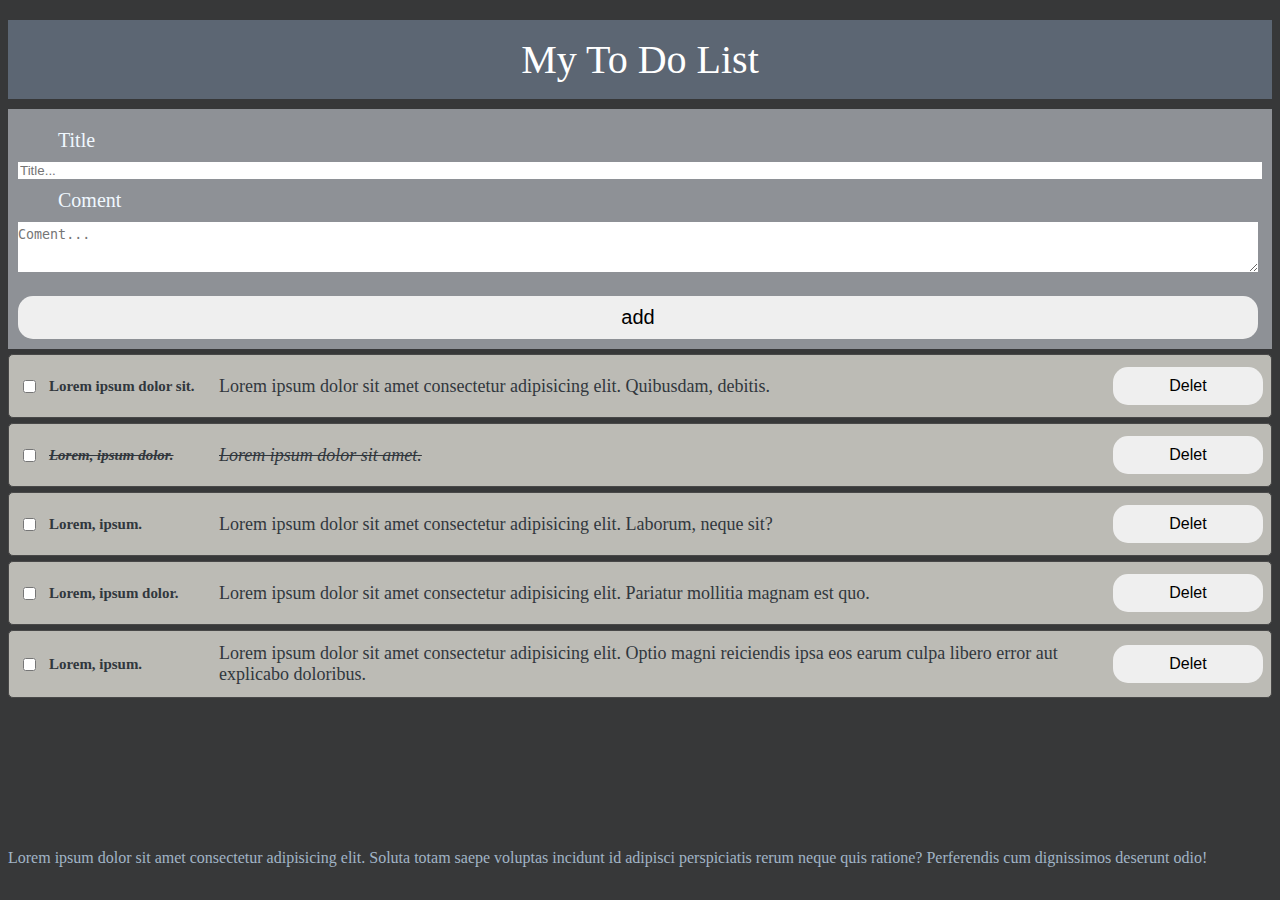
==== Pavlo/TODOList/index.html @ abd01019 "my first" ====
<!DOCTYPE html>
<html lang="en">

<head>
    <meta charset="UTF-8">
    <meta name="viewport" content="width=device-width, initial-scale=1.0">
    <title>TO DO List</title>
    <link type="style" />      
    <link rel="stylesheet" href="style.css" />
</head>

<body>

    <header class="text-red">My To Do List</header>

    <main>
    <form id="myForm" >
        <label>
            <span>Title</span>
            <br>
            <input type="text" id="myTitle" placeholder="Title..." >
        </label>
        <br>
        <label>
            <span>Coment</span>
            <br>
            <textarea type="text" id="myComent" placeholder="Coment..." ></textarea>
        </label>
        <br>
        <button
            onclick="AddTitle()"
            class="addBtn">
            add
        </button>
    </form>
  
    <ul class="list">
        <li class="list-item">
            <input class="checkbox" type="checkbox">
            <h5>Lorem ipsum dolor sit.</h5>
            <p>Lorem ipsum dolor sit amet consectetur adipisicing elit. Quibusdam, debitis.</p>
            <button
                onclick="AddTitle()"
                class="delBtn">
                Delet
            </button>
        </li>
        <li class="checked">
            <input type="checkbox">
            <h5> Lorem, ipsum dolor. </h5>
            <p>Lorem ipsum dolor sit amet.</p>
            <button
                onclick="AddTitle()"
                class="delBtn">
                Delet
            </button>
        </li>
        <li>
            <input type="checkbox">
            <h5>Lorem, ipsum.</h5>
            <p>Lorem ipsum dolor sit amet consectetur adipisicing elit. Laborum, neque sit?</p>
            <button
                onclick="AddTitle()"
                class="delBtn">
                Delet
            </button>
        </li>
        <li>
            <input type="checkbox">
            <h5>Lorem, ipsum dolor.</h5>
            <p>Lorem ipsum dolor sit amet consectetur adipisicing elit. Pariatur mollitia magnam est quo.</p>
            <button
                onclick="AddTitle()"
                class="delBtn">
                Delet
            </button>
        </li>
        <li>
            <input type="checkbox">
            <h5>Lorem, ipsum.</h5>
            <p>Lorem ipsum dolor sit amet consectetur adipisicing elit. Optio magni reiciendis ipsa eos earum culpa libero error aut explicabo doloribus.</p>
            <button
                onclick="AddTitle()"
                class="delBtn">
                Delet
            </button>
        </li>



        

    </ul>
    </main>

    <footer>Lorem ipsum dolor sit amet consectetur adipisicing elit. Soluta totam saepe voluptas incidunt id adipisci perspiciatis rerum neque quis ratione? Perferendis cum dignissimos deserunt odio!</footer>

   <!-- <script type="text/javascript" src="script.js"></script> -->
    
</body>
</html>
---- Pavlo/TODOList/style.css ----
html {
background-color: #373839;


}


header {
  font-size: 40px;
  background-color: #5c6673;
  padding: 16px 0;
  margin: 20px 0px 10px 0px;
  color: white;
  text-align: center;
  -webkit-user-select: none;
  -moz-user-select: none;
  -ms-user-select: none;
  user-select: none;
}

main {
  min-height: calc(100vh - 160px);
}


span {
  font-size: 20px;
  padding-left : 50px;
  -webkit-user-select: none;
  -moz-user-select: none;
  -ms-user-select: none;
  user-select: none;
}

form {
  padding: 20px 0 0 0;
  font-size: 16px;
  width: 100%;
  background-color: #8e9196;
  border: none;
  color: aliceblue;  
}

#myTitle , textarea {
  margin: 10px ;
  max-width: calc(100% - 24px);
  min-width: calc(100% - 24px);
  text-align: left;
  border: none;
}

.addBtn {
  margin: 10px ;
  cursor: pointer;
  font-size: 20px;
  border: none;
  padding: 10px 0;
  width: calc(100% - 24px);
  border-radius: 15px;
} 

.delBtn {
  margin-left: auto;
  min-width: 150px;
  max-width: 150px;
  cursor: pointer;
  font-size: 16px;
  border: none;
  padding: 10px 0;
  border-radius: 15px;
}


li {
  border: 1px solid #484848; 
  padding: 12px 8px 12px 10px;
  margin: 5px 0 ; 
  border-radius: 5px;   
  display: flex;
  align-items: center;
  justify-content: space-between;
  width: calc(100% - 20px);
  cursor: pointer;
  position: relative;
  background: #bcbbb5;
  font-size: 18px;  
  -webkit-user-select: none;
  -moz-user-select: none;
  -ms-user-select: none;
  user-select: none;  
}

h5, p {
  margin: 0 10px;
}

h5 {
  min-width: 150px;
  max-width: 150px;  
}

#myComent {
  border: 0;
  padding: 5px 0;
  width: 100%;
  height: 40px;
}

ul {
  margin: 0;
  padding: 0;
  font-size: 16px;
  width: 100%-40px;
  color: rgb(49, 55, 61);
}

.checked h5 , .checked p  {
  font-style: italic;
  text-decoration: line-through;
}

footer {
  color: rgb(161, 180, 198);
  font-size: 16px;  
}
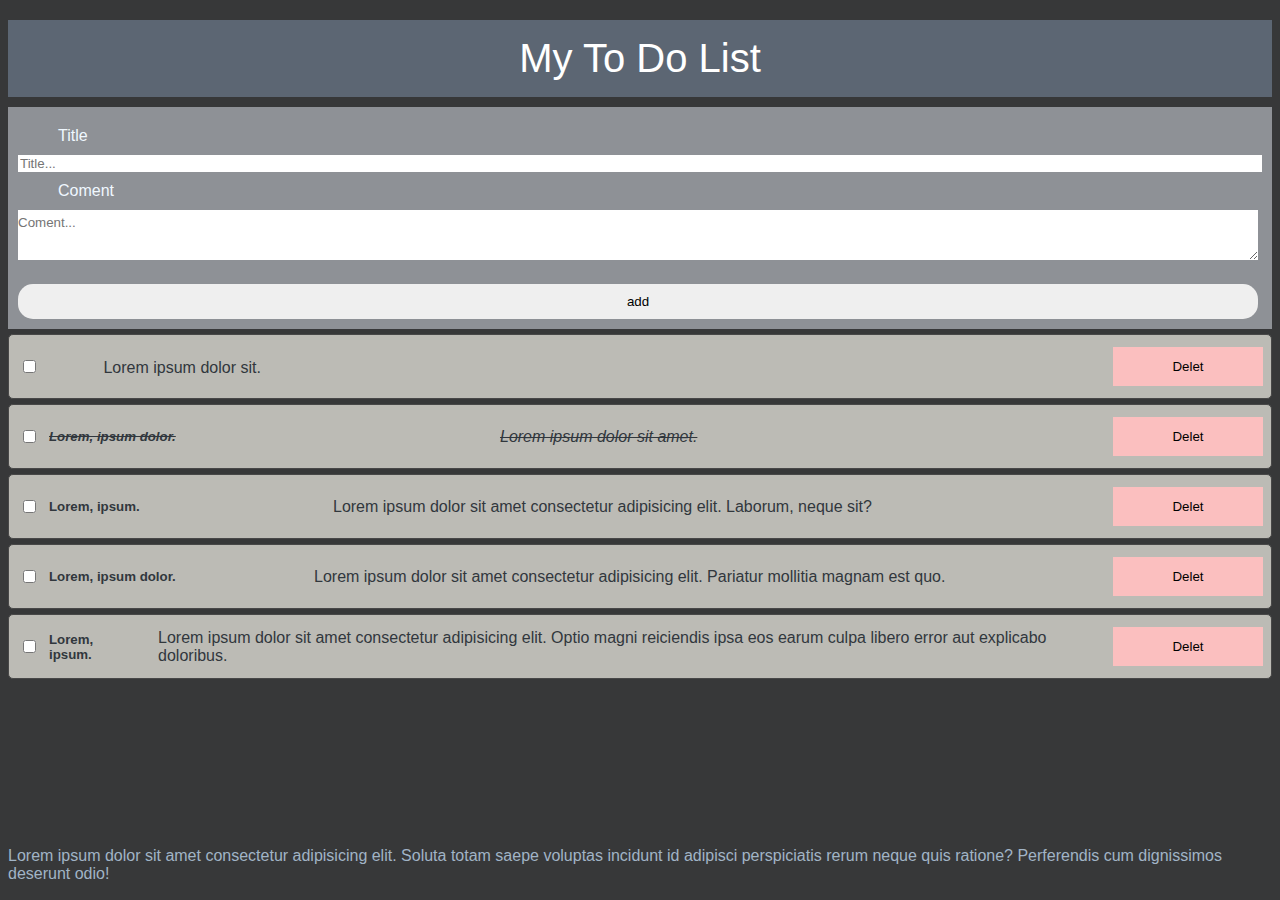
==== commit 97a6e45a: "Changes on laptop" ====
--- a/Pavlo/TODOList/index.html
+++ b/Pavlo/TODOList/index.html
@@ -36,9 +36,13 @@
   
     <ul class="list">
         <li class="list-item">
-            <input class="checkbox" type="checkbox">
-            <h5>Lorem ipsum dolor sit.</h5>
-            <p>Lorem ipsum dolor sit amet consectetur adipisicing elit. Quibusdam, debitis.</p>
+            <label>
+                <input class="checkbox" type="checkbox">
+                <span>
+                    
+                    <p class="inline-block">Lorem ipsum dolor sit. </p></span>
+            </label>
+           
             <button
                 onclick="AddTitle()"
                 class="delBtn">
--- a/Pavlo/TODOList/style.css
+++ b/Pavlo/TODOList/style.css
@@ -1,7 +1,9 @@
 html {
-background-color: #373839;
+  background-color: #373839;
+}
 
-
+* {
+  font-family: sans-serif;
 }
 
 
@@ -24,8 +26,8 @@
 
 
 span {
-  font-size: 20px;
-  padding-left : 50px;
+  /* font-size: 20px; */
+  padding-left: 50px;
   -webkit-user-select: none;
   -moz-user-select: none;
   -ms-user-select: none;
@@ -34,15 +36,16 @@
 
 form {
   padding: 20px 0 0 0;
-  font-size: 16px;
+  /* font-size: 16px; */
   width: 100%;
   background-color: #8e9196;
   border: none;
-  color: aliceblue;  
+  color: aliceblue;
 }
 
-#myTitle , textarea {
-  margin: 10px ;
+#myTitle,
+textarea {
+  margin: 10px;
   max-width: calc(100% - 24px);
   min-width: calc(100% - 24px);
   text-align: left;
@@ -50,32 +53,48 @@
 }
 
 .addBtn {
-  margin: 10px ;
+  margin: 10px;
   cursor: pointer;
-  font-size: 20px;
+  /* font-size: 20px; */
   border: none;
   padding: 10px 0;
   width: calc(100% - 24px);
   border-radius: 15px;
-} 
+}
+.delBtn {
+  /* margin-left: auto; */
+  min-width: 150px;
+  max-width: 150px;
+  padding: 10px 0;
+  border-color: transparent;
+  background-color: rgb(251, 191, 191);
 
-.delBtn {
+}
+.delBtn:hover{
+  background-color: rgb(234, 152, 152);
+}
+.delBtn:active{
+  background-color: rgb(251, 191, 191);
+}
+
+/* .delBtn {
   margin-left: auto;
   min-width: 150px;
   max-width: 150px;
   cursor: pointer;
-  font-size: 16px;
+   font-size: 16px;
   border: none;
   padding: 10px 0;
   border-radius: 15px;
-}
+} */
+
 
 
 li {
-  border: 1px solid #484848; 
+  border: 1px solid #484848;
   padding: 12px 8px 12px 10px;
-  margin: 5px 0 ; 
-  border-radius: 5px;   
+  margin: 5px 0;
+  border-radius: 5px;
   display: flex;
   align-items: center;
   justify-content: space-between;
@@ -83,21 +102,26 @@
   cursor: pointer;
   position: relative;
   background: #bcbbb5;
-  font-size: 18px;  
+  /* font-size: 18px; */
   -webkit-user-select: none;
   -moz-user-select: none;
   -ms-user-select: none;
-  user-select: none;  
+  user-select: none;
 }
 
-h5, p {
+h5,
+p {
   margin: 0 10px;
+  flex-grow: 2;
+}
+h5{
+  flex-grow: 1.5;
 }
 
-h5 {
+/* h5 {
   min-width: 150px;
-  max-width: 150px;  
-}
+  max-width: 150px;
+} */
 
 #myComent {
   border: 0;
@@ -109,17 +133,26 @@
 ul {
   margin: 0;
   padding: 0;
-  font-size: 16px;
+  /* font-size: 16px; */
   width: 100%-40px;
   color: rgb(49, 55, 61);
 }
 
-.checked h5 , .checked p  {
+.checked h5,
+.checked p {
   font-style: italic;
   text-decoration: line-through;
 }
 
 footer {
   color: rgb(161, 180, 198);
-  font-size: 16px;  
-}+  /* font-size: 16px; */
+}
+
+li h5,p {
+  display: inline-block;
+}
+
+/* .inline-block{
+  display: inline-block;
+} */